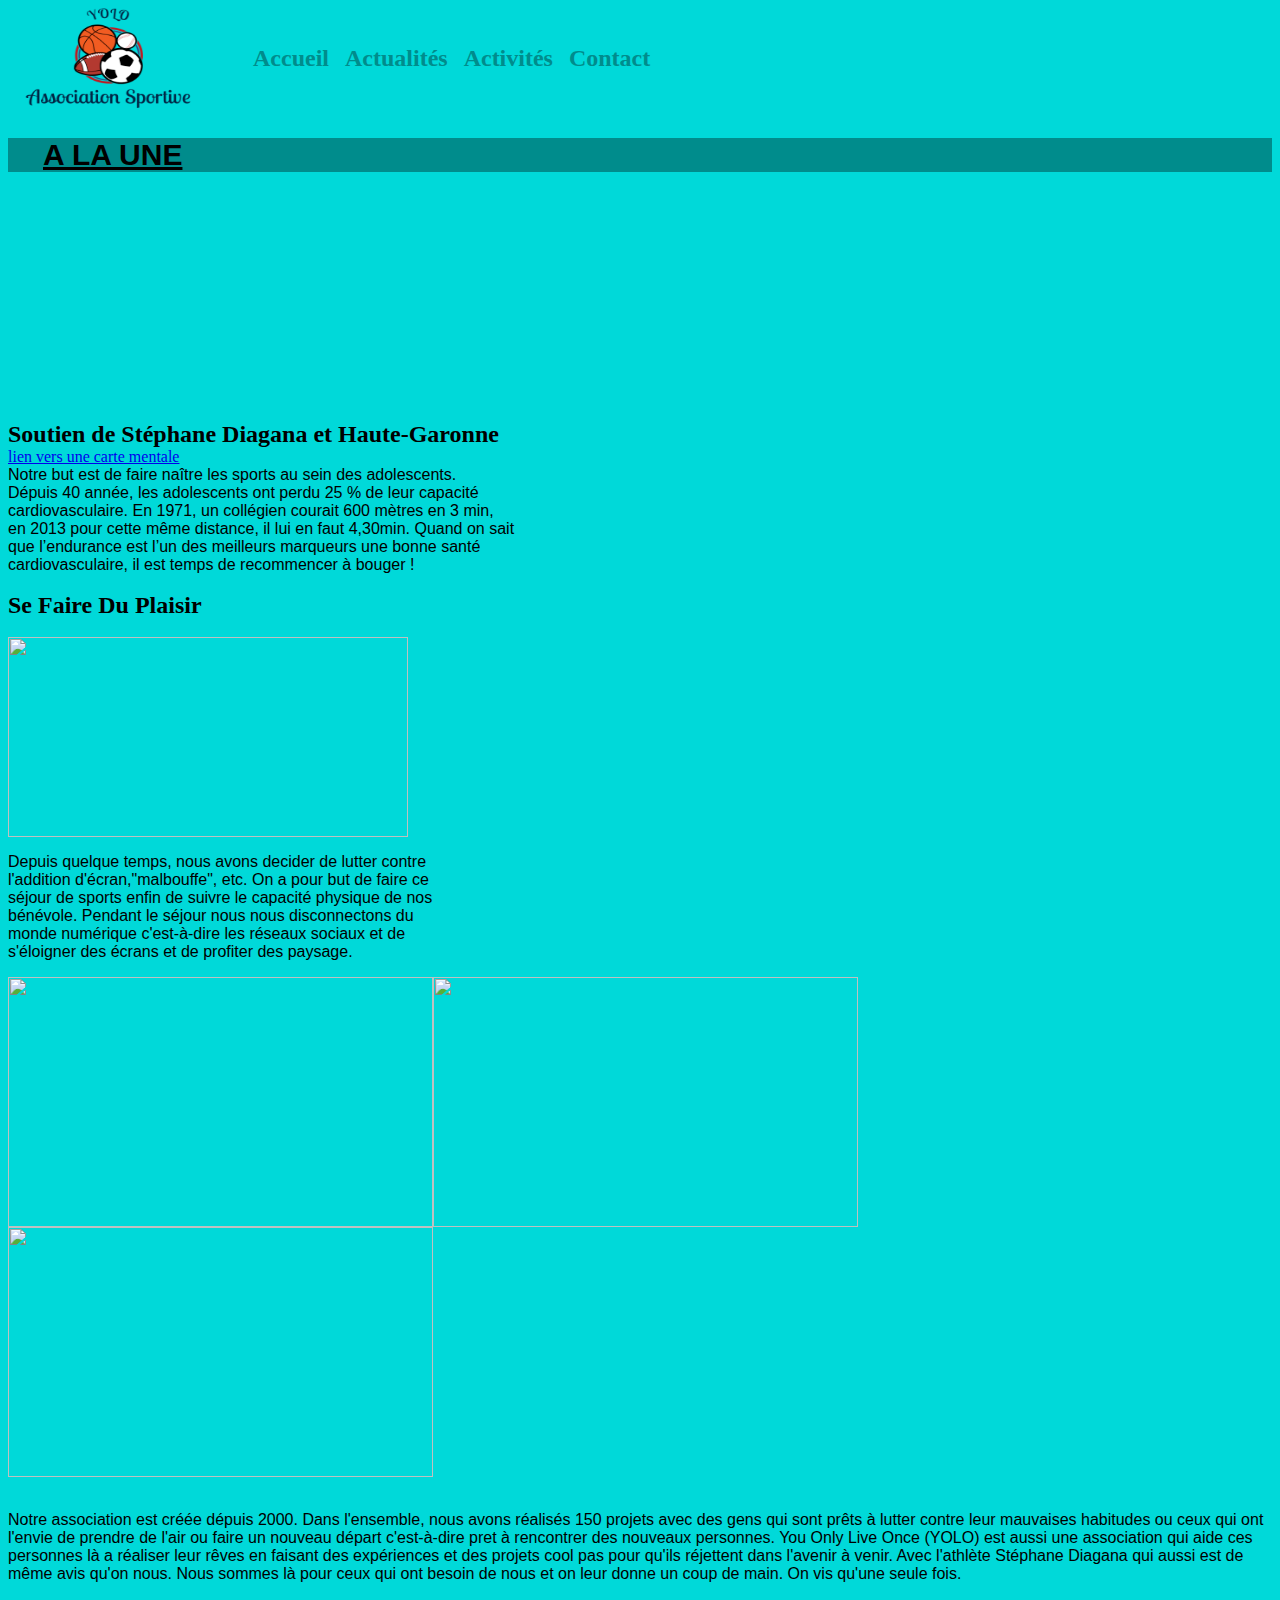
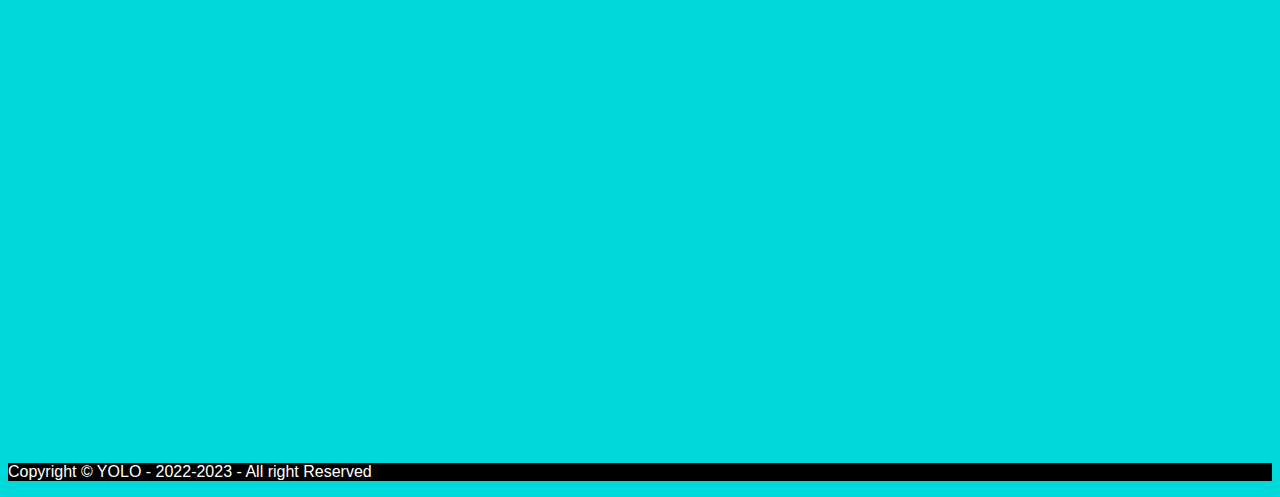
==== index.html @ cdbfa862 "v0.0.3" ====
<!DOCTYPE html PUBLIC> 
<html>
 <!-- Haut de page -->
<head>
	<title> YOLO | You Only Live Once </title>
	<meta charset="utf-8">
	<link rel="stylesheet" type="text/css" href="CSS/styles.css">
	<link rel="icon" type="image/x-icon" href="./img/logo1.png">
</head>

<body>

	<header class="main-head">
<!-- Menu de navigation -->
<h2>
	<nav class="menu-nav">
	  <nav align="left">
			<img src="./img/logo1.png" alt="Logo_page" alt="Logo_page" title="Accueil" id="logo" width="200" height="100"/>
				<ul>
					<li class="btn"><a href="#">Accueil</a></li>
					<li class="btn"><a href="news.html">Actualités</a></li>
					<li class="btn"><a href="activités.html">Activités</a></li>
					<li class="btn"><a href="contact.html">Contact</a></li>
					<!--<li class="btn"><a href="wamp64\www\index.php">Se Connecter</a> </li>-->
			</ul>
		</nav>
	</nav>
</h2>
</header>
  
    <!-- Contenue sous forme de boîte -->
<div id="content">
	<h1 class="headline">
	  <p >
		  A LA UNE
    </p>
  </h1> 
		
		<div class="leftbox">
	         
       <iframe width="400" height="200" src="https://www.youtube-nocookie.com/embed/-PJrCvJUsxA?controls=0" title="YouTube video player" frameborder="0" allow="accelerometer; autoplay; clipboard-write; encrypted-media; gyroscope; picture-in-picture; web-share" allowfullscreen></iframe>
        <h3>
        <h2>Soutien de Stéphane Diagana et Haute-Garonne</h2>
	      <a href="https://www.haute-garonne.fr/system/files/2022-06/Carte-mentale-sport-sante.pdf" target="_BLANC">
	           lien vers une carte mentale
	    </a>
        </h3>
        
        <p>
       	  Notre but est de faire naître les sports au sein des adolescents.<br>
          Dépuis 40 année, les adolescents ont perdu 25 % de leur capacité <br>
          cardiovasculaire. En 1971, un collégien courait 600 mètres en 3 min,<br>
          en 2013 pour cette même distance, il lui en faut 4,30min. Quand on sait<br>
          que l’endurance est l’un des meilleurs marqueurs une bonne santé <br>
          cardiovasculaire, il est temps de recommencer à bouger !<br>
        </p> 

        <!-- <original url="embed src=http://.haute-garonne.fr/system/files/2022-06/Carte-mentale-sport-sante.pdf" width=400 height=200 type='application/pdf'/> -->
		</div>	
		<div class="rightbox"><br>
		<h2>Se Faire Du Plaisir</h2>
		<br><img src="./img/vs_ete2020.gif" width="400" height="200">
		<p>
			Depuis quelque temps, nous avons decider de lutter contre <br>
		  l'addition d'écran,"malbouffe", etc. On a pour but de faire ce<br>
		  séjour de sports enfin de suivre le capacité physique de nos <br>
		  bénévole. Pendant le séjour nous nous disconnectons du <br>
		  monde numérique c'est-à-dire les réseaux sociaux et de <br>
		  s'éloigner des écrans et de profiter des paysage.<br>
	  </p>
</div>
<br>
<img src="https://www.latranchesurmer.fr/medias/2022/08/db77d79aad_50173706_depenses-caloriques-sport-julien-eichinger-adobe-stock.jpg" width="425" height="250"><img src="https://encrypted-tbn0.gstatic.com/images?q=tbn:ANd9GcS63GwgWlcELq73-QOOwXZvorYNnjcT6ZQ6bSgcKr4guNbta27WadT2XKN-lsSGrROE2cQ&usqp=CAU" width="425" height="250"><img src="https://encrypted-tbn0.gstatic.com/images?q=tbn:ANd9GcS01Tm_kvl6xI1NrKjHxhEKRILxiSy37arbFuNhX3dUj7CLoxLe7-dIxBJkM_rK28WwdY0&usqp=CAU" width="425" height="250">
<br>
<br>
<p>
	Notre association est créée dépuis 2000. Dans l'ensemble, nous avons réalisés 150 projets avec des gens qui sont prêts à lutter contre leur mauvaises habitudes ou ceux qui ont l'envie de prendre de l'air ou faire un nouveau départ c'est-à-dire pret à rencontrer des nouveaux personnes. You Only Live Once (YOLO) est aussi une association qui aide ces personnes là a réaliser leur rêves en faisant des expériences et des projets cool pas pour qu'ils réjettent dans l'avenir à venir. Avec l'athlète Stéphane Diagana qui aussi est de même avis qu'on nous. Nous sommes là pour ceux qui ont besoin de nous et on leur donne un coup de main. On vis qu'une seule fois.
</p>
</body>
<!-- Pied de page -->
 <footer>
		<p class="footer">
			Copyright &copy; YOLO - 2022-2023 - All right Reserved
		</p>
	</footer> 
</html>
---- CSS/styles.css ----
/** {
	margin: 0;
	padding: 0;
	box-sizing: border-box;
}


*/
/* Header */

main-head{
	background-color: #00d9d9;
	color: #00d9d9;
}

img{
	animation:  3s ease-in 1s 2 reverse both paused slidein;
	animation-direction: left;
}

div#content div{
	display: inline-block;
	width: px;
	justify-content: space-around;
	padding-right: 12rem;
}

div#content div,h1,p,{
	margin: ;
}

div#content div.leftbox{
	background-color: ;
	vertical-align: top;
}

div#content div.rightbox{
	background-color: ;
	vertical-align: top;
	
}

div#content div.leftbox p,h2{
	margin: auto;
}

h2.nav.menu-nav{
	vertical-align: center;
	text-align: center;
	margin: auto;
	justify-content: space-around;
}

nav.menu-nav ul li.btn{
	display: inline-block;
	list-style-type: none;
}
nav.menu-nav ul li.btn a{
	color: #008C8C;
	background-color: #00d9d9;
	text-decoration: none;
	padding: 50px;
}

nav.menu-nav ul li.btn:hover a{
	color: #00d9d9;
	background-color: #008C8C;
	transition: 0.4s;
}
nav{
	display: flex;
    flex-wrap: wrap; 
    justify-content: left;
    align-items: center;
    border-color: #00d9d9;
}
nav li{
	display: flex;
}

footer{
	background-color: black;
	margin-top: 30rem;
}

p.footer{
	color: #fff;
	background-color: #000;
}
.headline{
	text-decoration: underline;
}
.main-head{
	background-color: #00d9d9;
}
p{
	font-family: Arial;
}

header.nav{
	vertical-align: center;
	text-align: center;
	margin: auto;
}

nav.menu-nav ul li.btn{
	display: inline-block;
	list-style-type: none;
}
nav.menu-nav ul li.btn a{
	color: #008C8C;
	background-color: #00d9d9;
	text-decoration: none;
	padding: 5px;
}

nav.menu-nav ul li.btn:hover a{
	color: #00d9d9;
	background-color: #008C8C;
	transition: 0.4s;
}

body{
	background-color: #00d9d9;
} 




h1.headline{
	font-size: 30px;
	font-family: Arial;
	background-color: #008C8C;
	padding-left: 35px;
}

footer{
	background-color: black;
	margin-top: 30rem;
}

p.footer{
	color: #fff;
}
 
headerM§§§§§§§§§§§<§§§§§§§§§ 
	background-color: #008C8C;
	vertical-align: right;
	margin-top: auto;
}
nav{
	display: flex;
    flex-wrap: wrap;
    justify-content: left;
    align-items: center;
}
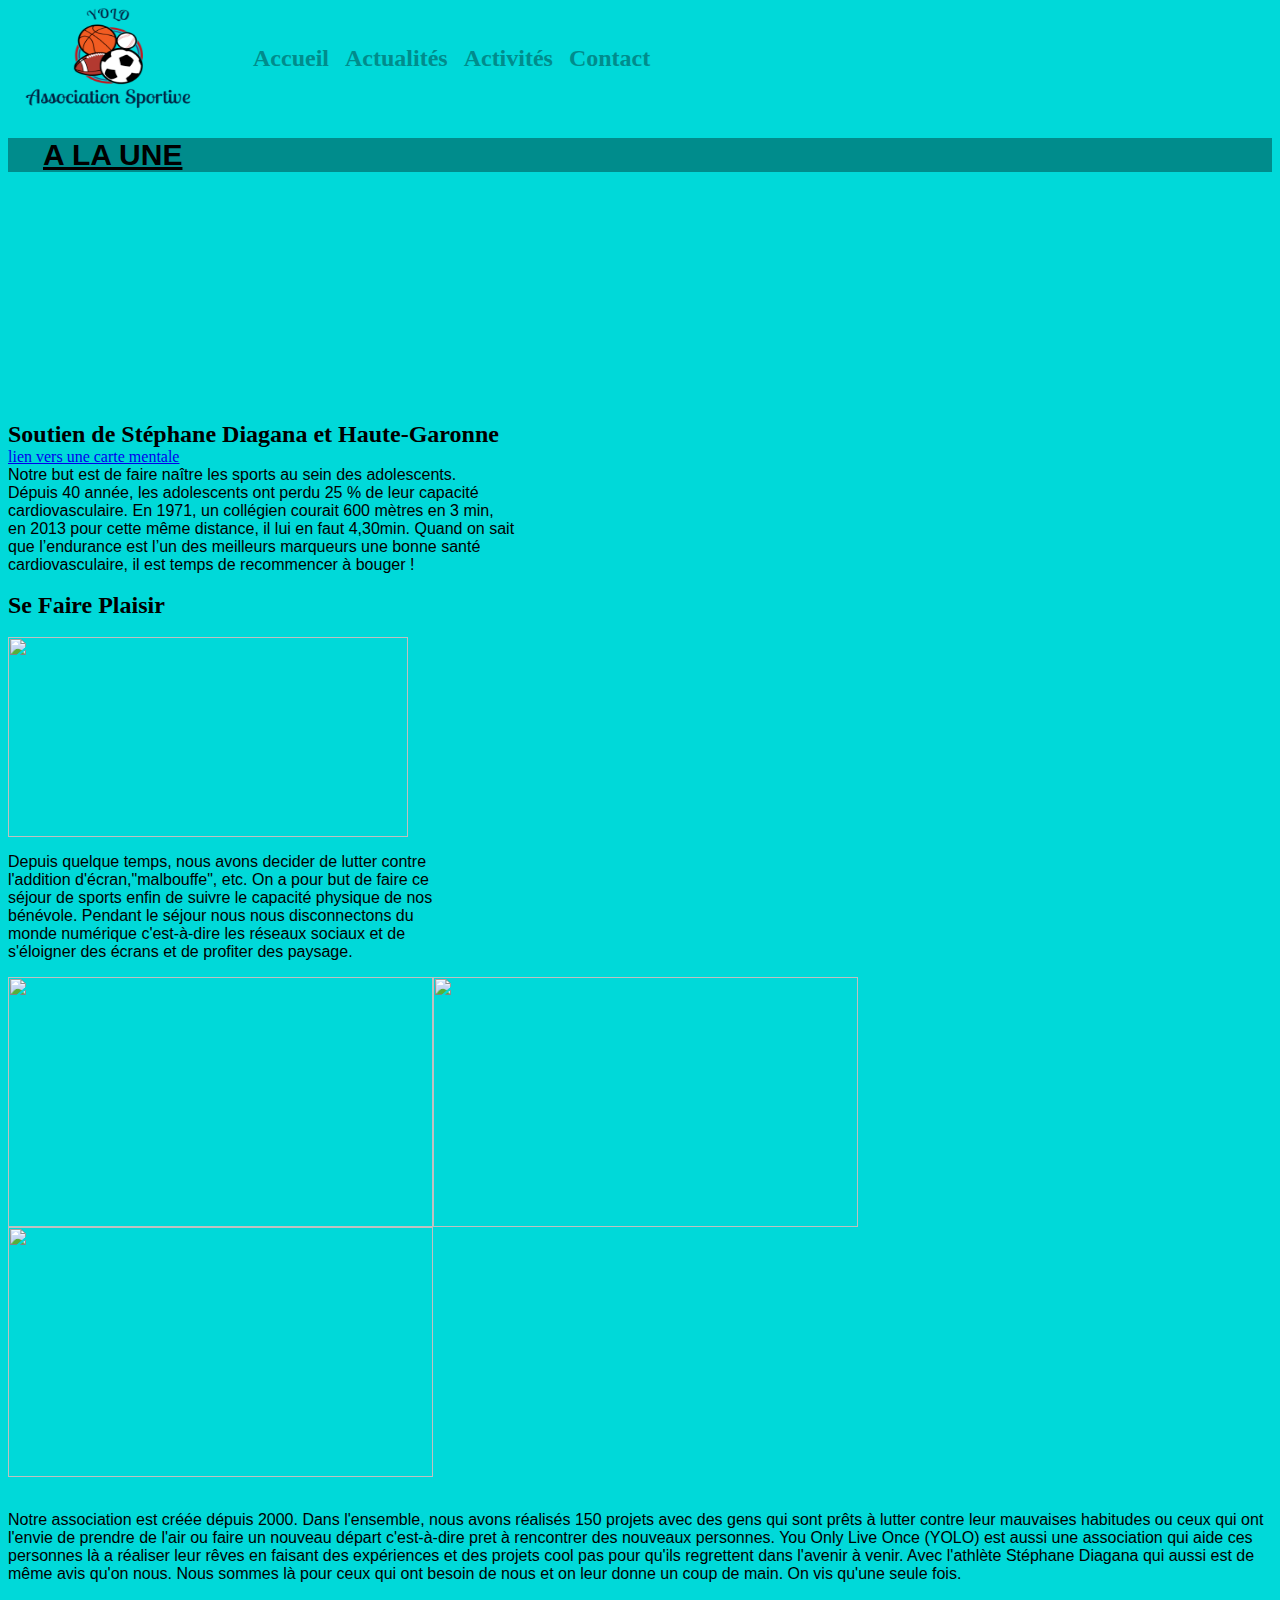
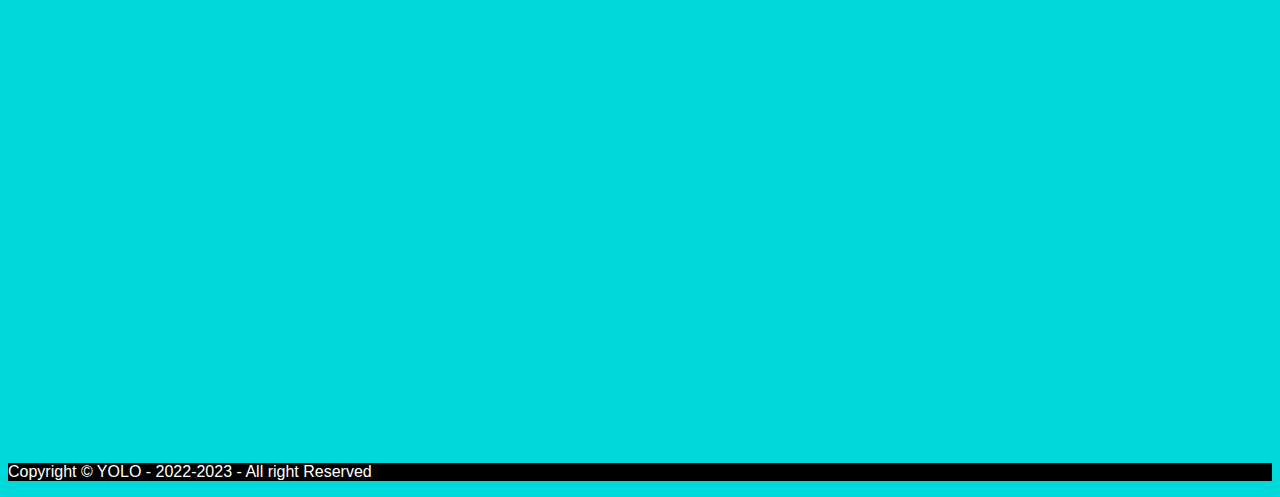
==== commit e735c17d: "v0.0.4" ====
--- a/index.html
+++ b/index.html
@@ -58,7 +58,7 @@
         <!-- <original url="embed src=http://.haute-garonne.fr/system/files/2022-06/Carte-mentale-sport-sante.pdf" width=400 height=200 type='application/pdf'/> -->
 		</div>	
 		<div class="rightbox"><br>
-		<h2>Se Faire Du Plaisir</h2>
+		<h2>Se Faire Plaisir</h2>
 		<br><img src="./img/vs_ete2020.gif" width="400" height="200">
 		<p>
 			Depuis quelque temps, nous avons decider de lutter contre <br>
@@ -74,7 +74,7 @@
 <br>
 <br>
 <p>
-	Notre association est créée dépuis 2000. Dans l'ensemble, nous avons réalisés 150 projets avec des gens qui sont prêts à lutter contre leur mauvaises habitudes ou ceux qui ont l'envie de prendre de l'air ou faire un nouveau départ c'est-à-dire pret à rencontrer des nouveaux personnes. You Only Live Once (YOLO) est aussi une association qui aide ces personnes là a réaliser leur rêves en faisant des expériences et des projets cool pas pour qu'ils réjettent dans l'avenir à venir. Avec l'athlète Stéphane Diagana qui aussi est de même avis qu'on nous. Nous sommes là pour ceux qui ont besoin de nous et on leur donne un coup de main. On vis qu'une seule fois.
+	Notre association est créée dépuis 2000. Dans l'ensemble, nous avons réalisés 150 projets avec des gens qui sont prêts à lutter contre leur mauvaises habitudes ou ceux qui ont l'envie de prendre de l'air ou faire un nouveau départ c'est-à-dire pret à rencontrer des nouveaux personnes. You Only Live Once (YOLO) est aussi une association qui aide ces personnes là a réaliser leur rêves en faisant des expériences et des projets cool pas pour qu'ils regrettent dans l'avenir à venir. Avec l'athlète Stéphane Diagana qui aussi est de même avis qu'on nous. Nous sommes là pour ceux qui ont besoin de nous et on leur donne un coup de main. On vis qu'une seule fois.
 </p>
 </body>
 <!-- Pied de page -->
